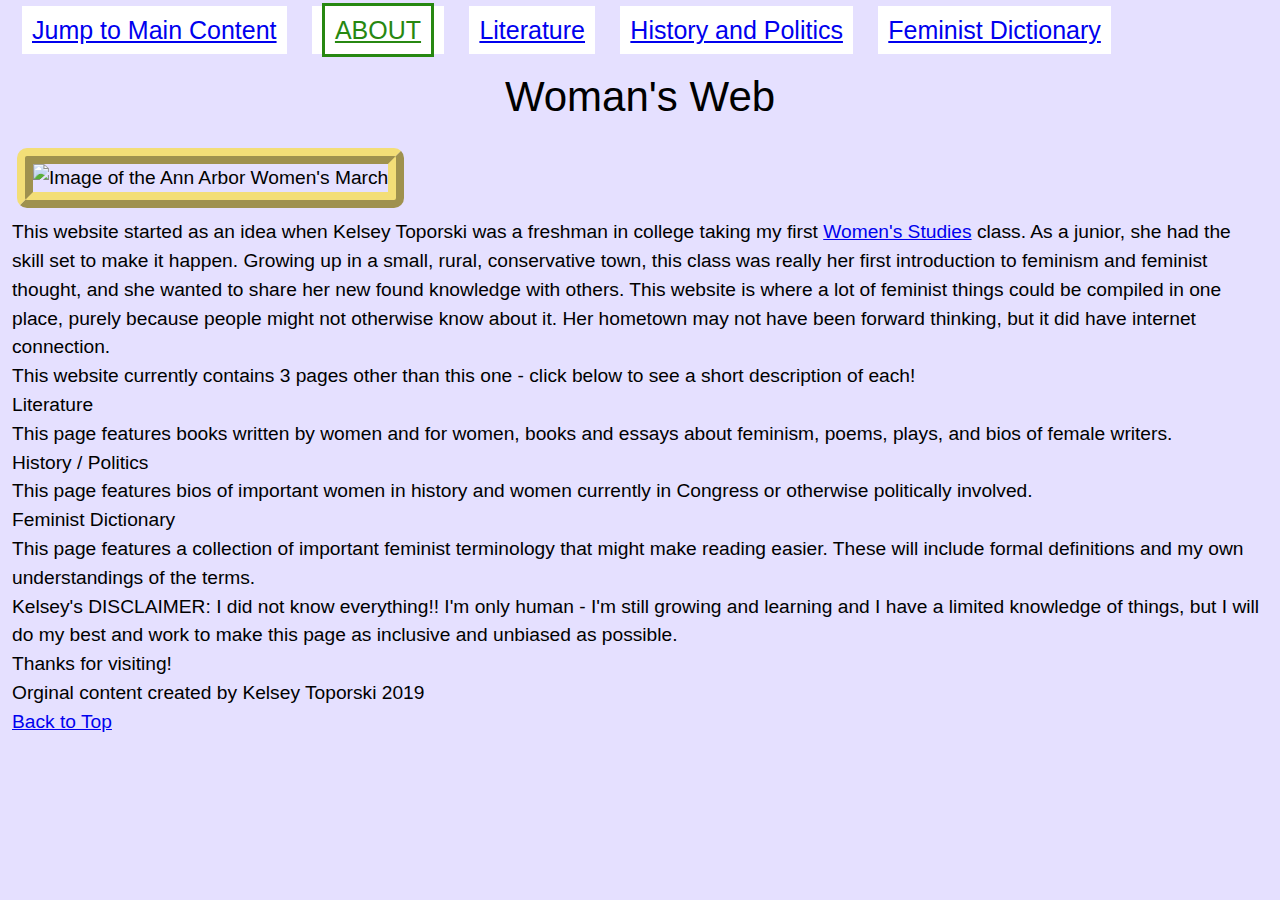
==== index.html @ 9b14c3c0 "Add files via upload" ====
<!DOCTYPE html>
<html lang="en">
<head>
  <meta charset="UTF-8">

  <meta name="viewport" content="width=device-width, initial-scale=1.0">

  <!-- connects to the stylesheets -->
  <link rel="stylesheet" href="css/reset.css">
  <link rel="stylesheet" href="css/style.css">

  <!-- connect to a Google font -->  
  <!-- connect to a Font Aweseom font -->
  <!-- connect to a favicon -->

  <title>Women's Web</title>
</head>

<body>
  <header>
    <nav>
        <ul>
          <li><a href="#maincontent">Jump to Main Content</a></li>
          <li><a class = "active" href="index.html">About</a></li>
          <li><a href="literature.html">Literature</a></li>
          <li><a href="history.html">History and Politics</a></li>
          <li><a href="femdict.html">Feminist Dictionary</a></li>
        </ul>
    </nav>
    <h1> Woman's Web </h1>
  </header>

  <main id = "maincontent">
    <img src="images/women_march_pano.jpg" width="200" alt="Image of the Ann Arbor Women's March">

    <div>
      <p>
        This website started as an idea when Kelsey Toporski was a freshman in college taking my first <a href="https://lsa.umich.edu/women"> Women's Studies</a> class. As a junior, she had the skill set to make it happen. Growing up in a small, rural, conservative town, this class was really her first introduction to feminism and feminist thought, and she wanted to share her new found knowledge with others. This website is where a lot of feminist things could be compiled in one place, purely because people might not otherwise know about it. Her hometown may not have been forward thinking, but it did have internet connection.
      </p>
      <p>
        This website currently contains 3 pages other than this one - click below to see a short description of each!
      </p>
    </div>

      Literature
      <div>
        <p>
          This page features books written by women and for women, books and essays about feminism, poems, plays, and bios of female writers.
        </p>
      </div>
      History / Politics
      <div>
        <p>
          This page features bios of important women in history and women currently in Congress or otherwise politically involved.
        </p>
      </div>
      Feminist Dictionary
      <div>
        <p>
          This page features a collection of important feminist terminology that might make reading easier. These will include formal definitions and my own understandings of the terms.
        </p>
      </div>

    <div>
      <p>
        <span>Kelsey's DISCLAIMER:</span> I did not know everything!! I'm only human - I'm still growing and learning and I have a limited knowledge of things, but I will do my best and work to make this page as inclusive and unbiased as possible.
      </p>
    </div>
  </main>

  <footer>
    <p class="thanks">
      Thanks for visiting! <i></i>
    </p>
    <p>Orginal content created by Kelsey Toporski 2019</p>
    <a href="#maincontent">Back to Top</a>
  </footer>
</body>
</html>
---- css/style.css ----
body{
    padding: 12px;
    line-height: 1.5;
    background-color: #E5E0FF;
    font-family: Arial;
    font-size: 120%;
    display:grid;
    grid-template-columns: 100%;
}

li{ display: inline-block;
}

nav ul li{
    display: inline;
    margin: 10px;
    padding: 10px;
    font-size: 25px;
    background-color: white;
}

.active{
    color: rgb(39, 136, 17);
    border: solid 3px;
    padding: 10px;
    text-transform: uppercase;
}

h1{
	text-align: center;
	font-size: 42px;
	padding: 15px;
}

h2{
	font-size: 30px;
	color: #0d0d0dc7;
}

img:hover{
    box-shadow: 10px 10px gray; 
}

img{
    width: 45%;
    padding: 0px;
    margin: 5px 10px 10px 5px;
    border-radius: 10px;
}

img:nth-of-type(odd) {
    border: ridge #f3de77 16px;
}

img:nth-of-type(even) {
    border: ridge silver 16px;
}

.skip{
    position: absolute;
    left: -1000px;
}

.skip:focus {
    left:0px
}

p{
    line-height: 1.5;
}
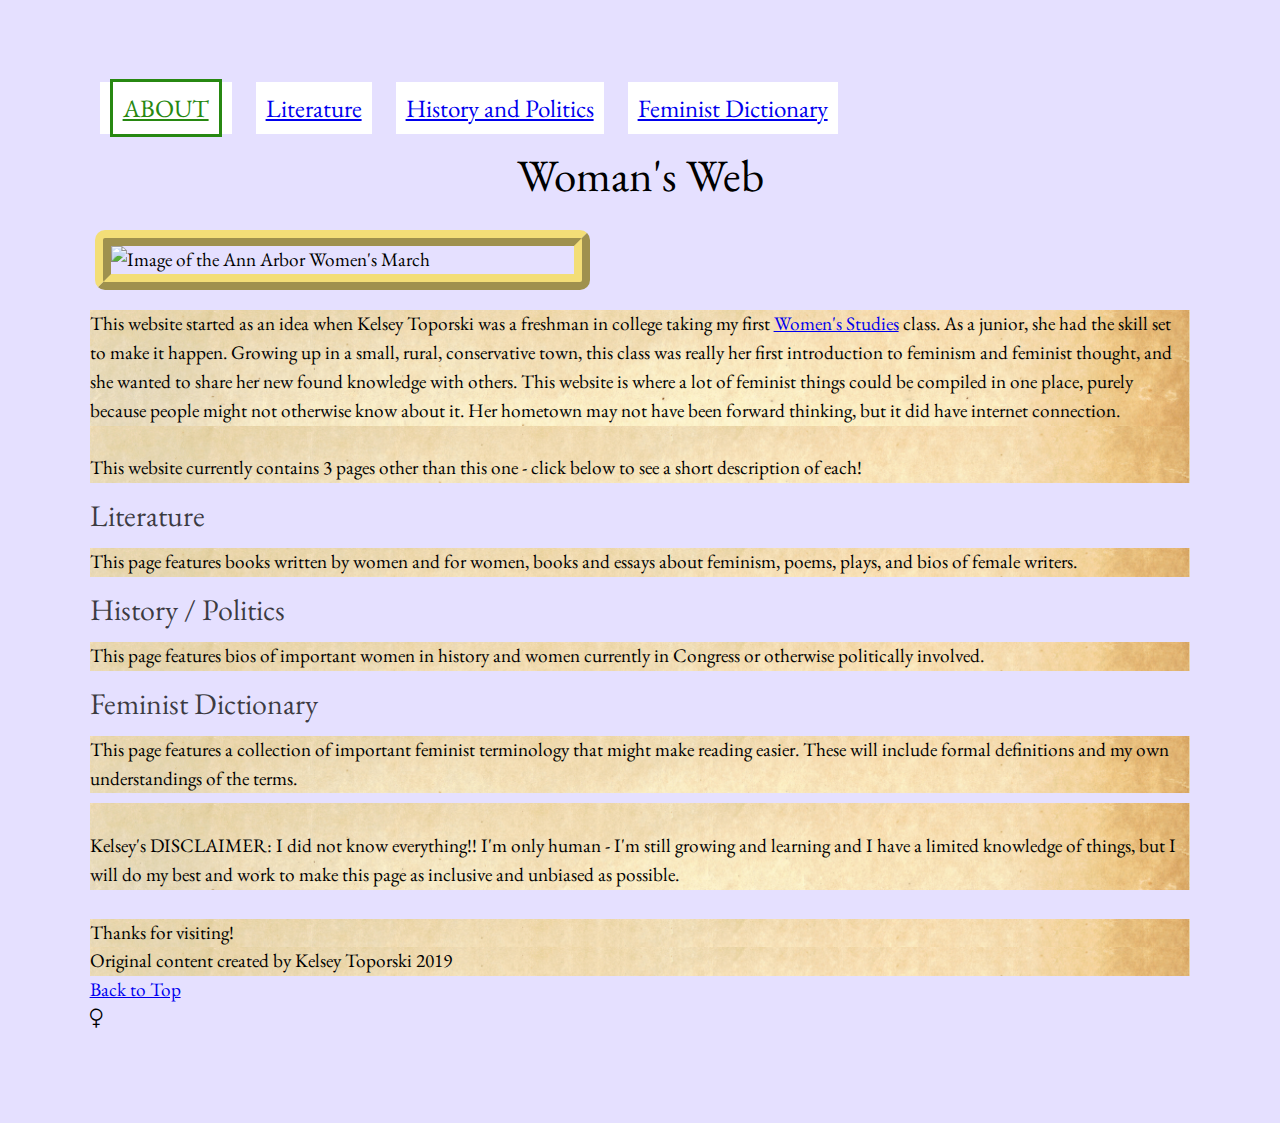
==== commit 4abdf7b7: "Add files via upload" ====
--- a/index.html
+++ b/index.html
@@ -9,71 +9,85 @@
   <link rel="stylesheet" href="css/reset.css">
   <link rel="stylesheet" href="css/style.css">
 
-  <!-- connect to a Google font -->  
-  <!-- connect to a Font Aweseom font -->
+  <!-- connect to a Google font --> 
+  <link rel="preconnect" href="https://fonts.googleapis.com">
+  <link rel="preconnect" href="https://fonts.gstatic.com" crossorigin>
+  <link href="https://fonts.googleapis.com/css2?family=EB+Garamond&display=swap" rel="stylesheet"> 
+  <!-- connect to a Font Awesome font -->
+  <link rel="stylesheet" href="https://cdnjs.cloudflare.com/ajax/libs/font-awesome/4.7.0/css/font-awesome.min.css">
+  <link rel="stylesheet" href="https://cdnjs.cloudflare.com/ajax/libs/font-awesome/4.7.0/css/font-awesome.min.css">
   <!-- connect to a favicon -->
 
   <title>Women's Web</title>
 </head>
 
 <body>
+  <a class="jump" href="#maincontent">Jump to Main Content</a>
   <header>
-    <nav>
+    <nav id="mylinks">
         <ul>
-          <li><a href="#maincontent">Jump to Main Content</a></li>
           <li><a class = "active" href="index.html">About</a></li>
-          <li><a href="literature.html">Literature</a></li>
-          <li><a href="history.html">History and Politics</a></li>
-          <li><a href="femdict.html">Feminist Dictionary</a></li>
+            <li><a href="literature.html">Literature</a></li>
+            <li><a href="history.html">History and Politics</a></li>
+            <li><a href="femdict.html">Feminist Dictionary</a></li>
         </ul>
     </nav>
+    <!-- <a href="javascript:void(0);" class="icon" onclick="myFunction()">
+      <i class="fa fa-bars"></i> -->
+
     <h1> Woman's Web </h1>
   </header>
 
-  <main id = "maincontent">
-    <img src="images/women_march_pano.jpg" width="200" alt="Image of the Ann Arbor Women's March">
+  <main class="container" id = "maincontent">
+    <img src="images/women_march_pano.jpg" class="flex-container" width="200" alt="Image of the Ann Arbor Women's March">
 
     <div>
       <p>
         This website started as an idea when Kelsey Toporski was a freshman in college taking my first <a href="https://lsa.umich.edu/women"> Women's Studies</a> class. As a junior, she had the skill set to make it happen. Growing up in a small, rural, conservative town, this class was really her first introduction to feminism and feminist thought, and she wanted to share her new found knowledge with others. This website is where a lot of feminist things could be compiled in one place, purely because people might not otherwise know about it. Her hometown may not have been forward thinking, but it did have internet connection.
       </p>
       <p>
+        <br>
         This website currently contains 3 pages other than this one - click below to see a short description of each!
       </p>
     </div>
 
-      Literature
+      <h2>Literature</h2>
       <div>
         <p>
           This page features books written by women and for women, books and essays about feminism, poems, plays, and bios of female writers.
         </p>
       </div>
-      History / Politics
+      <h2>History / Politics</h2>
       <div>
         <p>
           This page features bios of important women in history and women currently in Congress or otherwise politically involved.
         </p>
       </div>
-      Feminist Dictionary
+      <h2>Feminist Dictionary</h2>
       <div>
         <p>
           This page features a collection of important feminist terminology that might make reading easier. These will include formal definitions and my own understandings of the terms.
         </p>
+        </div>
       </div>
 
     <div>
       <p>
+        <br>
         <span>Kelsey's DISCLAIMER:</span> I did not know everything!! I'm only human - I'm still growing and learning and I have a limited knowledge of things, but I will do my best and work to make this page as inclusive and unbiased as possible.
       </p>
     </div>
   </main>
 
   <footer>
+    <br>
     <p class="thanks">
-      Thanks for visiting! <i></i>
+      Thanks for visiting!
     </p>
-    <p>Orginal content created by Kelsey Toporski 2019</p>
+    <p>Original content created by Kelsey Toporski 2019</p>
     <a href="#maincontent">Back to Top</a>
+    <br><i class="fa fa-venus"></i>
   </footer>
+  
 </body>
 </html>
--- a/css/style.css
+++ b/css/style.css
@@ -1,12 +1,28 @@
 body{
-    padding: 12px;
+    padding: 2%;
+    margin:5%;
     line-height: 1.5;
     background-color: #E5E0FF;
-    font-family: Arial;
+    font-family: 'EB Garamond', serif;
     font-size: 120%;
     display:grid;
     grid-template-columns: 100%;
 }
+
+.container{ 
+    display: grid;
+    grid-template-columns: auto;
+    row-gap: 10px;
+  }
+/* 
+.flex-container{ 
+    display: flex;
+    flex-direction: row;
+    justify-content: center;
+    align-items: center;
+  } */
+/* 
+  My images won't center. :( */
 
 li{ display: inline-block;
 }
@@ -19,6 +35,40 @@
     background-color: white;
 }
 
+/* .nav {
+    overflow: hidden;
+    background-color: #333;
+    position: relative;
+  } */
+  
+ /* Hide the links inside the navigation menu (except for logo/home) */
+  /* .nav #mylinks {
+    display: none;
+  } */
+  
+  /* Style the hamburger menu */
+  /* .nav a.icon {
+    background: #E5E0FF;
+    color: black;
+    display: block;
+    position: absolute;
+    right: 0;
+    top: 0;
+  } */
+  
+/* .nav a:hover {
+    background-color: white;
+    color: black;
+    } */
+
+/* My hamburger menu is in the wrong place, it's the wrong color, it's adding links where there shouldn't be links, and it doesn't contain anything. */
+
+.jump{
+    left:-999px;
+    position:absolute;
+    z-index:-999;
+}       
+
 .active{
     color: rgb(39, 136, 17);
     border: solid 3px;
@@ -28,8 +78,19 @@
 
 h1{
 	text-align: center;
-	font-size: 42px;
+	font-size: 45px;
 	padding: 15px;
+}
+
+@keyframes drop {
+    0%   {top:-200px;}
+    100% {top:1px;}
+}
+
+h1{
+    position: relative;
+    animation-name: drop;
+    animation-duration: 3s;
 }
 
 h2{
@@ -67,4 +128,21 @@
 
 p{
     line-height: 1.5;
-}+    background-image: url("../images/paper.jpg"); 
+    background-size: cover;
+    background-color: #E5E0FF;
+}
+
+/* How to apply background image to only literature and history? Or is that bad practice? */
+
+.thanks{
+    align-items: center;
+}
+
+/* Aligning the icon in the center is not working for some reason? */
+
+@media (prefers-reduced-motion: reduce){
+    @keyframes drop {
+        0%   {top:1px;}
+        100% {top:1px;}
+    }}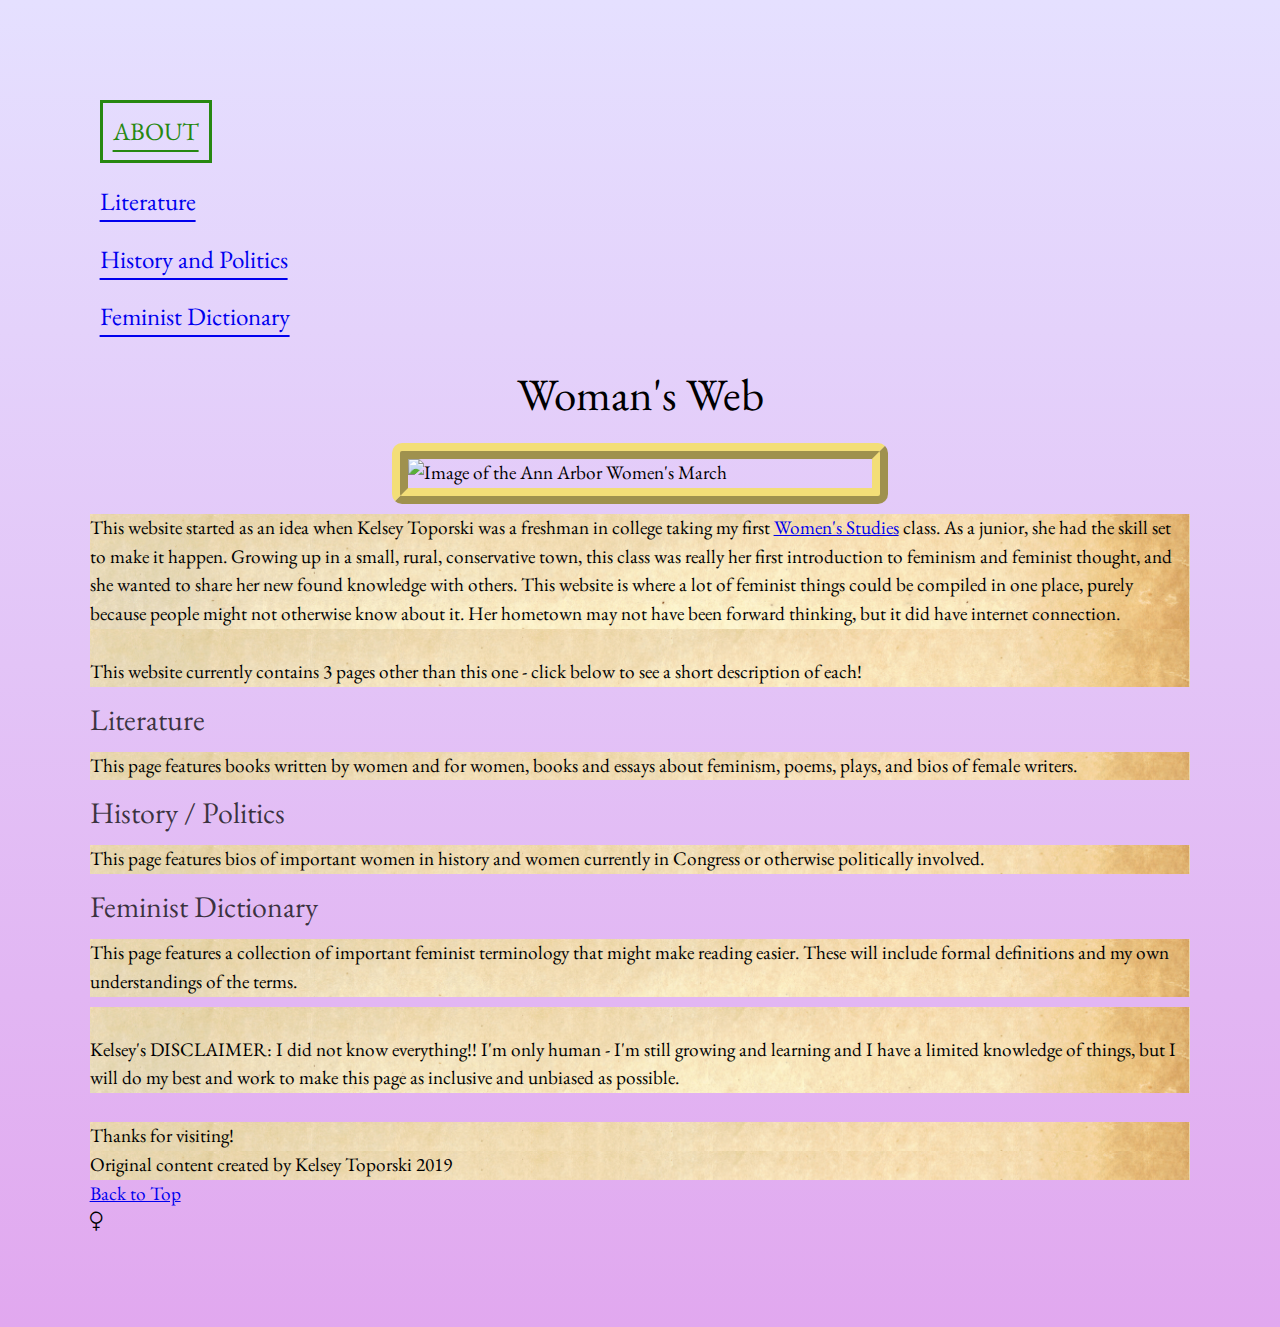
==== commit b7a3b254: "Add files via upload" ====
--- a/index.html
+++ b/index.html
@@ -32,8 +32,6 @@
             <li><a href="femdict.html">Feminist Dictionary</a></li>
         </ul>
     </nav>
-    <!-- <a href="javascript:void(0);" class="icon" onclick="myFunction()">
-      <i class="fa fa-bars"></i> -->
 
     <h1> Woman's Web </h1>
   </header>
@@ -86,7 +84,7 @@
     </p>
     <p>Original content created by Kelsey Toporski 2019</p>
     <a href="#maincontent">Back to Top</a>
-    <br><i class="fa fa-venus"></i>
+    <br><i w3-margin-auto class="fa fa-venus"></i>
   </footer>
   
 </body>
--- a/css/style.css
+++ b/css/style.css
@@ -3,9 +3,10 @@
     margin:5%;
     line-height: 1.5;
     background-color: #E5E0FF;
+    background-image: linear-gradient(0deg, rgb(225, 168, 239), #E5E0FF);
     font-family: 'EB Garamond', serif;
     font-size: 120%;
-    display:grid;
+    display: grid;
     grid-template-columns: 100%;
 }
 
@@ -14,54 +15,18 @@
     grid-template-columns: auto;
     row-gap: 10px;
   }
-/* 
-.flex-container{ 
-    display: flex;
-    flex-direction: row;
-    justify-content: center;
-    align-items: center;
-  } */
-/* 
-  My images won't center. :( */
 
-li{ display: inline-block;
+li{ display: flex;
 }
 
 nav ul li{
-    display: inline;
-    margin: 10px;
+    display: flex;
+    margin: auto;
+    justify-content: left;
     padding: 10px;
     font-size: 25px;
-    background-color: white;
+    text-underline-offset: 10px;
 }
-
-/* .nav {
-    overflow: hidden;
-    background-color: #333;
-    position: relative;
-  } */
-  
- /* Hide the links inside the navigation menu (except for logo/home) */
-  /* .nav #mylinks {
-    display: none;
-  } */
-  
-  /* Style the hamburger menu */
-  /* .nav a.icon {
-    background: #E5E0FF;
-    color: black;
-    display: block;
-    position: absolute;
-    right: 0;
-    top: 0;
-  } */
-  
-/* .nav a:hover {
-    background-color: white;
-    color: black;
-    } */
-
-/* My hamburger menu is in the wrong place, it's the wrong color, it's adding links where there shouldn't be links, and it doesn't contain anything. */
 
 .jump{
     left:-999px;
@@ -98,6 +63,17 @@
 	color: #0d0d0dc7;
 }
 
+h3{
+    font-size: 22px;
+}
+
+dt{
+    font-size: 30px;
+    text-decoration: underline;
+    text-underline-offset: 10px;
+    margin-bottom: 15px;
+}
+
 img:hover{
     box-shadow: 10px 10px gray; 
 }
@@ -105,7 +81,7 @@
 img{
     width: 45%;
     padding: 0px;
-    margin: 5px 10px 10px 5px;
+    margin: auto;
     border-radius: 10px;
 }
 
@@ -135,12 +111,6 @@
 
 /* How to apply background image to only literature and history? Or is that bad practice? */
 
-.thanks{
-    align-items: center;
-}
-
-/* Aligning the icon in the center is not working for some reason? */
-
 @media (prefers-reduced-motion: reduce){
     @keyframes drop {
         0%   {top:1px;}
